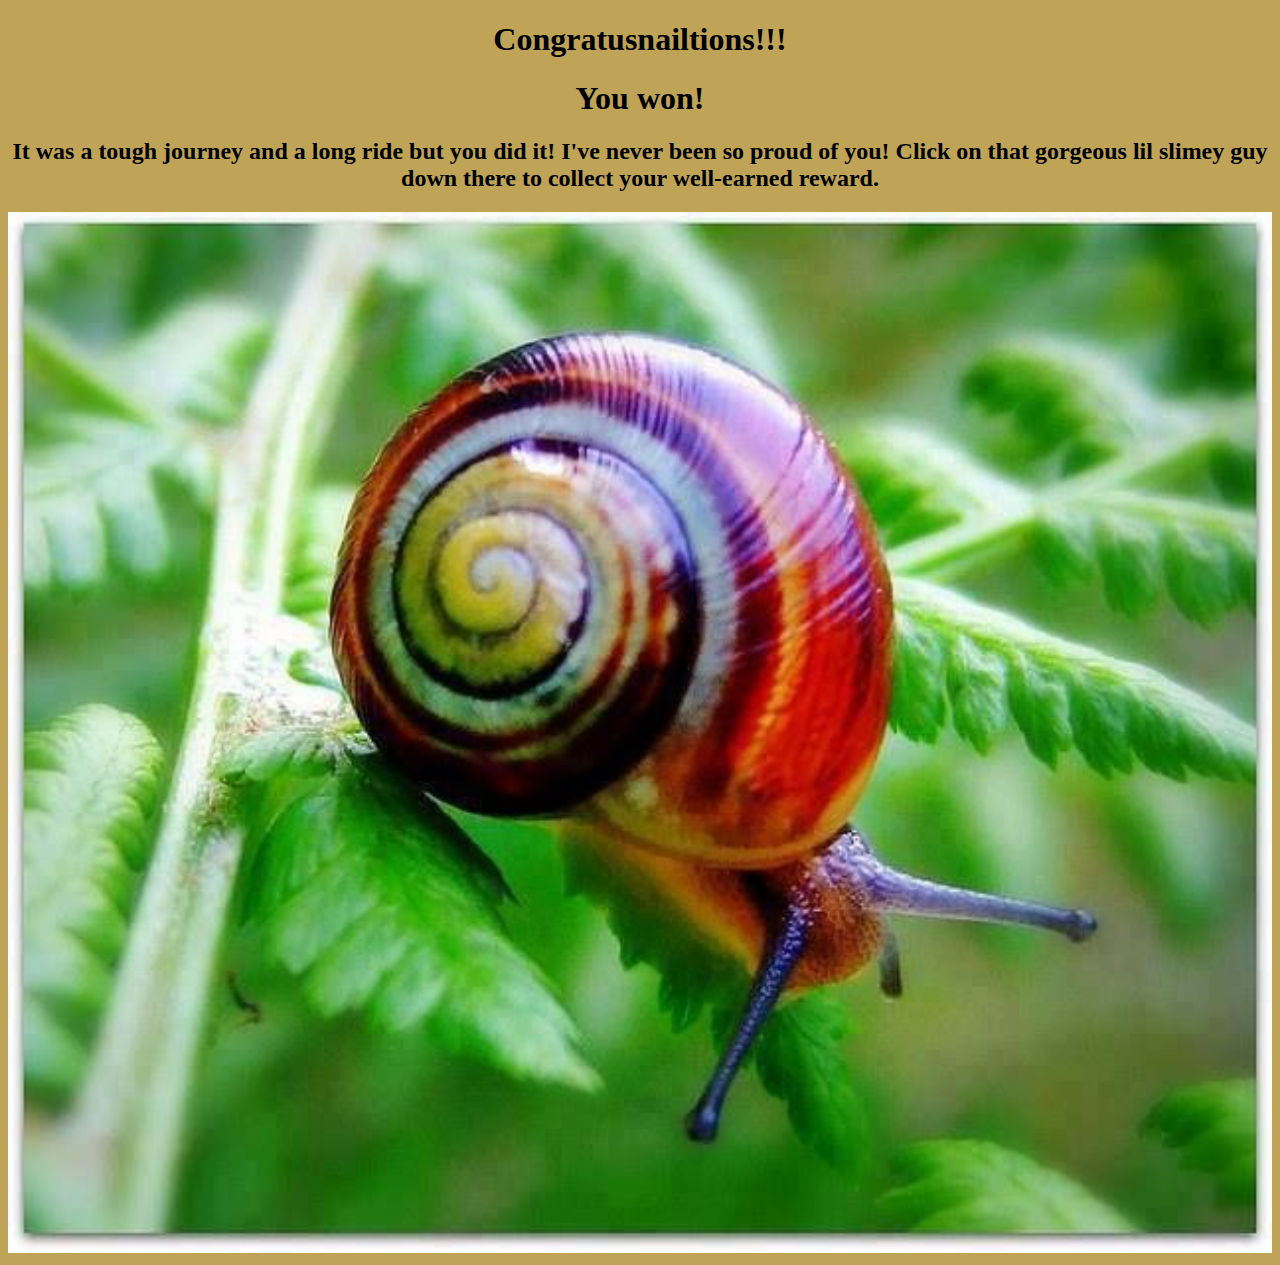
==== pages/congratz.html @ 24146d91 "Add files via upload" ====
<!DOCTYPE html>
<html lang="en">
<head>
    <meta charset="UTF-8">
    <meta name="viewport" content="width=device-width, initial-scale=1.0">
    <title>Yayy!</title>
    <link rel="stylesheet" href="../style.css">
</head>
<body>
    <h1>Congratusnailtions!!!</h1>
    <h1>You won!</h1>
    <h2>It was a tough journey and a long ride but you did it! I've never been so proud of you! Click on that gorgeous lil slimey guy down there to collect your well-earned reward.</well-earned></h3>
    <div>
        <a href="https://www.youtube.com/watch?v=dQw4w9WgXcQ">
            <img src="../assets/winner.jpeg">
        </a>
    </div>
</body>
</html>
---- style.css ----
html{background-color: #bfa458;}
h1, h2{text-align: center;}
img{width: 100%;} 
.answer{
    border: solid black 1px;
    border-radius: 20px;
    width: 40%;
}
.buttons{
    display: flex;
    gap: 20%;
}
h3{
    text-align: center;
    color: #cca13d;
}
button{
    background-color: #544011;
}
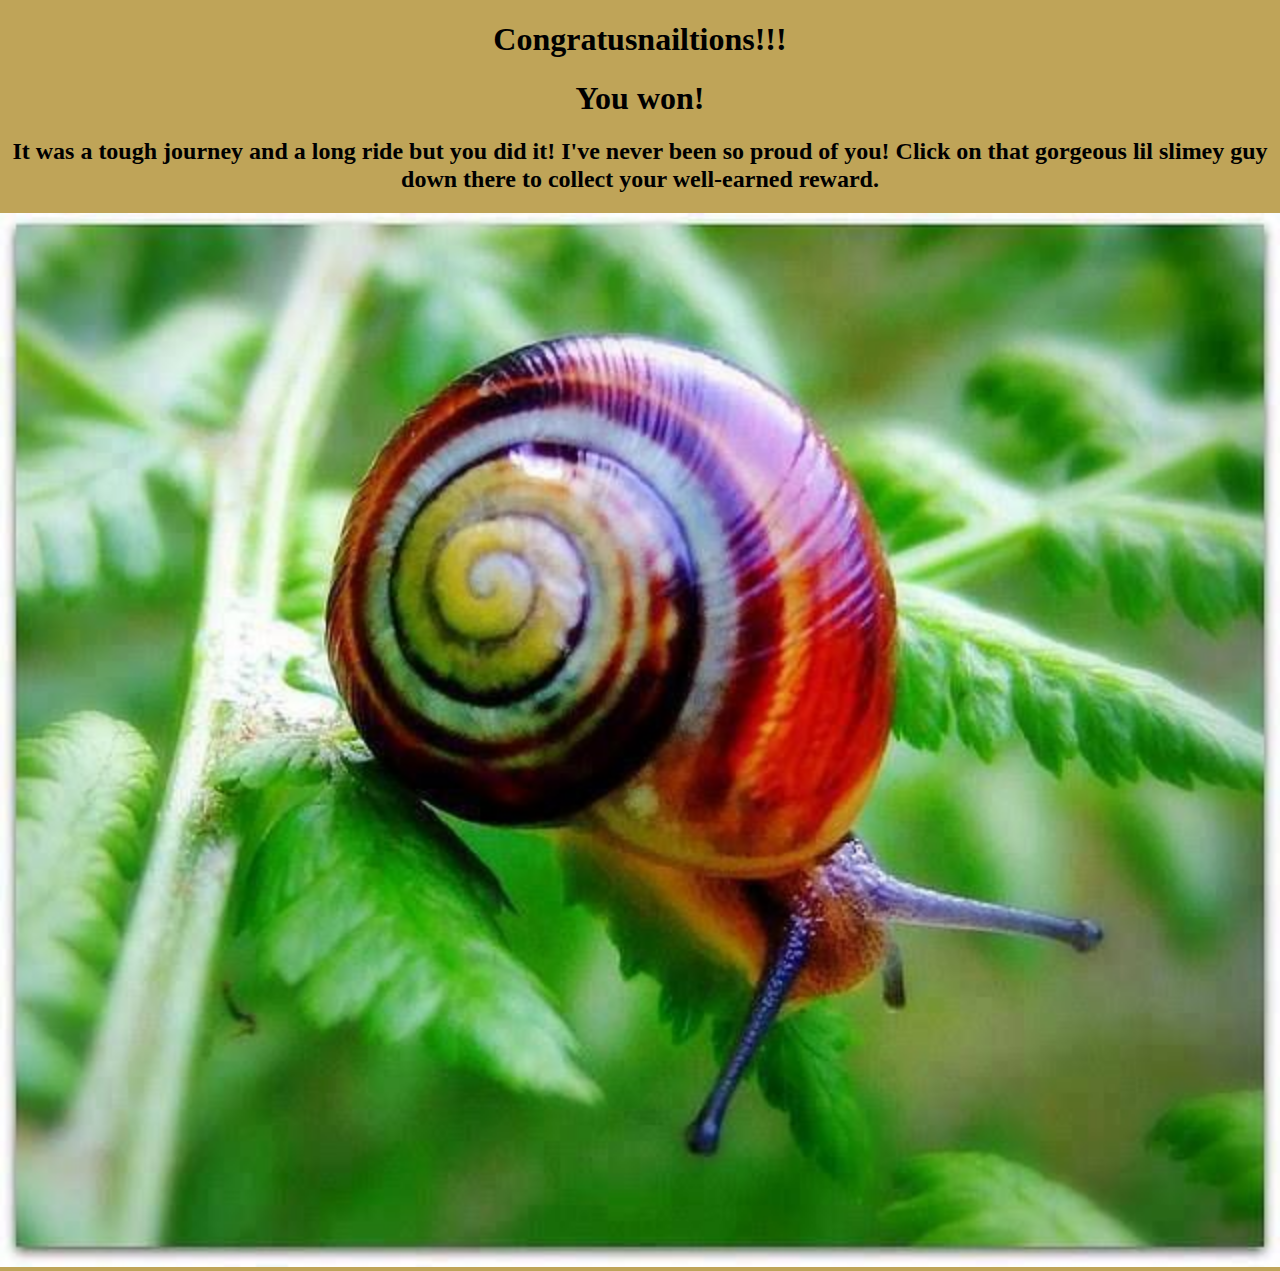
==== commit 735caf11: "Add files via upload" ====
--- a/pages/congratz.html
+++ b/pages/congratz.html
@@ -11,7 +11,7 @@
     <h1>You won!</h1>
     <h2>It was a tough journey and a long ride but you did it! I've never been so proud of you! Click on that gorgeous lil slimey guy down there to collect your well-earned reward.</well-earned></h3>
     <div>
-        <a href="https://www.youtube.com/watch?v=dQw4w9WgXcQ">
+        <a href="https://www.youtube.com/watch?v=dQw4w9WgXcQ?autoplay=1">
             <img src="../assets/winner.jpeg">
         </a>
     </div>
--- a/style.css
+++ b/style.css
@@ -1,3 +1,352 @@
+/*! normalize.css v8.0.1 | MIT License | github.com/necolas/normalize.css */
+
+/* Document
+   ========================================================================== */
+
+/**
+ * 1. Correct the line height in all browsers.
+ * 2. Prevent adjustments of font size after orientation changes in iOS.
+ */
+
+ html {
+    line-height: 1.15; /* 1 */
+    -webkit-text-size-adjust: 100%; /* 2 */
+  }
+  
+  /* Sections
+     ========================================================================== */
+  
+  /**
+   * Remove the margin in all browsers.
+   */
+  
+  body {
+    margin: 0;
+  }
+  
+  /**
+   * Render the `main` element consistently in IE.
+   */
+  
+  main {
+    display: block;
+  }
+  
+  /**
+   * Correct the font size and margin on `h1` elements within `section` and
+   * `article` contexts in Chrome, Firefox, and Safari.
+   */
+  
+  h1 {
+    font-size: 2em;
+    margin: 0.67em 0;
+  }
+  
+  /* Grouping content
+     ========================================================================== */
+  
+  /**
+   * 1. Add the correct box sizing in Firefox.
+   * 2. Show the overflow in Edge and IE.
+   */
+  
+  hr {
+    box-sizing: content-box; /* 1 */
+    height: 0; /* 1 */
+    overflow: visible; /* 2 */
+  }
+  
+  /**
+   * 1. Correct the inheritance and scaling of font size in all browsers.
+   * 2. Correct the odd `em` font sizing in all browsers.
+   */
+  
+  pre {
+    font-family: monospace, monospace; /* 1 */
+    font-size: 1em; /* 2 */
+  }
+  
+  /* Text-level semantics
+     ========================================================================== */
+  
+  /**
+   * Remove the gray background on active links in IE 10.
+   */
+  
+  a {
+    background-color: transparent;
+  }
+  
+  /**
+   * 1. Remove the bottom border in Chrome 57-
+   * 2. Add the correct text decoration in Chrome, Edge, IE, Opera, and Safari.
+   */
+  
+  abbr[title] {
+    border-bottom: none; /* 1 */
+    text-decoration: underline; /* 2 */
+    text-decoration: underline dotted; /* 2 */
+  }
+  
+  /**
+   * Add the correct font weight in Chrome, Edge, and Safari.
+   */
+  
+  b,
+  strong {
+    font-weight: bolder;
+  }
+  
+  /**
+   * 1. Correct the inheritance and scaling of font size in all browsers.
+   * 2. Correct the odd `em` font sizing in all browsers.
+   */
+  
+  code,
+  kbd,
+  samp {
+    font-family: monospace, monospace; /* 1 */
+    font-size: 1em; /* 2 */
+  }
+  
+  /**
+   * Add the correct font size in all browsers.
+   */
+  
+  small {
+    font-size: 80%;
+  }
+  
+  /**
+   * Prevent `sub` and `sup` elements from affecting the line height in
+   * all browsers.
+   */
+  
+  sub,
+  sup {
+    font-size: 75%;
+    line-height: 0;
+    position: relative;
+    vertical-align: baseline;
+  }
+  
+  sub {
+    bottom: -0.25em;
+  }
+  
+  sup {
+    top: -0.5em;
+  }
+  
+  /* Embedded content
+     ========================================================================== */
+  
+  /**
+   * Remove the border on images inside links in IE 10.
+   */
+  
+  img {
+    border-style: none;
+  }
+  
+  /* Forms
+     ========================================================================== */
+  
+  /**
+   * 1. Change the font styles in all browsers.
+   * 2. Remove the margin in Firefox and Safari.
+   */
+  
+  button,
+  input,
+  optgroup,
+  select,
+  textarea {
+    font-family: inherit; /* 1 */
+    font-size: 100%; /* 1 */
+    line-height: 1.15; /* 1 */
+    margin: 0; /* 2 */
+  }
+  
+  /**
+   * Show the overflow in IE.
+   * 1. Show the overflow in Edge.
+   */
+  
+  button,
+  input { /* 1 */
+    overflow: visible;
+  }
+  
+  /**
+   * Remove the inheritance of text transform in Edge, Firefox, and IE.
+   * 1. Remove the inheritance of text transform in Firefox.
+   */
+  
+  button,
+  select { /* 1 */
+    text-transform: none;
+  }
+  
+  /**
+   * Correct the inability to style clickable types in iOS and Safari.
+   */
+  
+  button,
+  [type="button"],
+  [type="reset"],
+  [type="submit"] {
+    -webkit-appearance: button;
+  }
+  
+  /**
+   * Remove the inner border and padding in Firefox.
+   */
+  
+  button::-moz-focus-inner,
+  [type="button"]::-moz-focus-inner,
+  [type="reset"]::-moz-focus-inner,
+  [type="submit"]::-moz-focus-inner {
+    border-style: none;
+    padding: 0;
+  }
+  
+  /**
+   * Restore the focus styles unset by the previous rule.
+   */
+  
+  button:-moz-focusring,
+  [type="button"]:-moz-focusring,
+  [type="reset"]:-moz-focusring,
+  [type="submit"]:-moz-focusring {
+    outline: 1px dotted buttontext;
+  }
+  
+  /**
+   * Correct the padding in Firefox.
+   */
+  
+  fieldset {
+    padding: 0.35em 0.75em 0.625em;
+  }
+  
+  /**
+   * 1. Correct the text wrapping in Edge and IE.
+   * 2. Correct the color inheritance from `fieldset` elements in IE.
+   * 3. Remove the padding so developers are not caught out when they zero out
+   *    `fieldset` elements in all browsers.
+   */
+  
+  legend {
+    box-sizing: border-box; /* 1 */
+    color: inherit; /* 2 */
+    display: table; /* 1 */
+    max-width: 100%; /* 1 */
+    padding: 0; /* 3 */
+    white-space: normal; /* 1 */
+  }
+  
+  /**
+   * Add the correct vertical alignment in Chrome, Firefox, and Opera.
+   */
+  
+  progress {
+    vertical-align: baseline;
+  }
+  
+  /**
+   * Remove the default vertical scrollbar in IE 10+.
+   */
+  
+  textarea {
+    overflow: auto;
+  }
+  
+  /**
+   * 1. Add the correct box sizing in IE 10.
+   * 2. Remove the padding in IE 10.
+   */
+  
+  [type="checkbox"],
+  [type="radio"] {
+    box-sizing: border-box; /* 1 */
+    padding: 0; /* 2 */
+  }
+  
+  /**
+   * Correct the cursor style of increment and decrement buttons in Chrome.
+   */
+  
+  [type="number"]::-webkit-inner-spin-button,
+  [type="number"]::-webkit-outer-spin-button {
+    height: auto;
+  }
+  
+  /**
+   * 1. Correct the odd appearance in Chrome and Safari.
+   * 2. Correct the outline style in Safari.
+   */
+  
+  [type="search"] {
+    -webkit-appearance: textfield; /* 1 */
+    outline-offset: -2px; /* 2 */
+  }
+  
+  /**
+   * Remove the inner padding in Chrome and Safari on macOS.
+   */
+  
+  [type="search"]::-webkit-search-decoration {
+    -webkit-appearance: none;
+  }
+  
+  /**
+   * 1. Correct the inability to style clickable types in iOS and Safari.
+   * 2. Change font properties to `inherit` in Safari.
+   */
+  
+  ::-webkit-file-upload-button {
+    -webkit-appearance: button; /* 1 */
+    font: inherit; /* 2 */
+  }
+  
+  /* Interactive
+     ========================================================================== */
+  
+  /*
+   * Add the correct display in Edge, IE 10+, and Firefox.
+   */
+  
+  details {
+    display: block;
+  }
+  
+  /*
+   * Add the correct display in all browsers.
+   */
+  
+  summary {
+    display: list-item;
+  }
+  
+  /* Misc
+     ========================================================================== */
+  
+  /**
+   * Add the correct display in IE 10+.
+   */
+  
+  template {
+    display: none;
+  }
+  
+  /**
+   * Add the correct display in IE 10.
+   */
+  
+  [hidden] {
+    display: none;
+  }
 
 html{background-color: #bfa458;}
 h1, h2{text-align: center;}
@@ -10,6 +359,8 @@
 .buttons{
     display: flex;
     gap: 20%;
+    margin-left: 10px;
+    margin-right: 10px;
 }
 h3{
     text-align: center;
